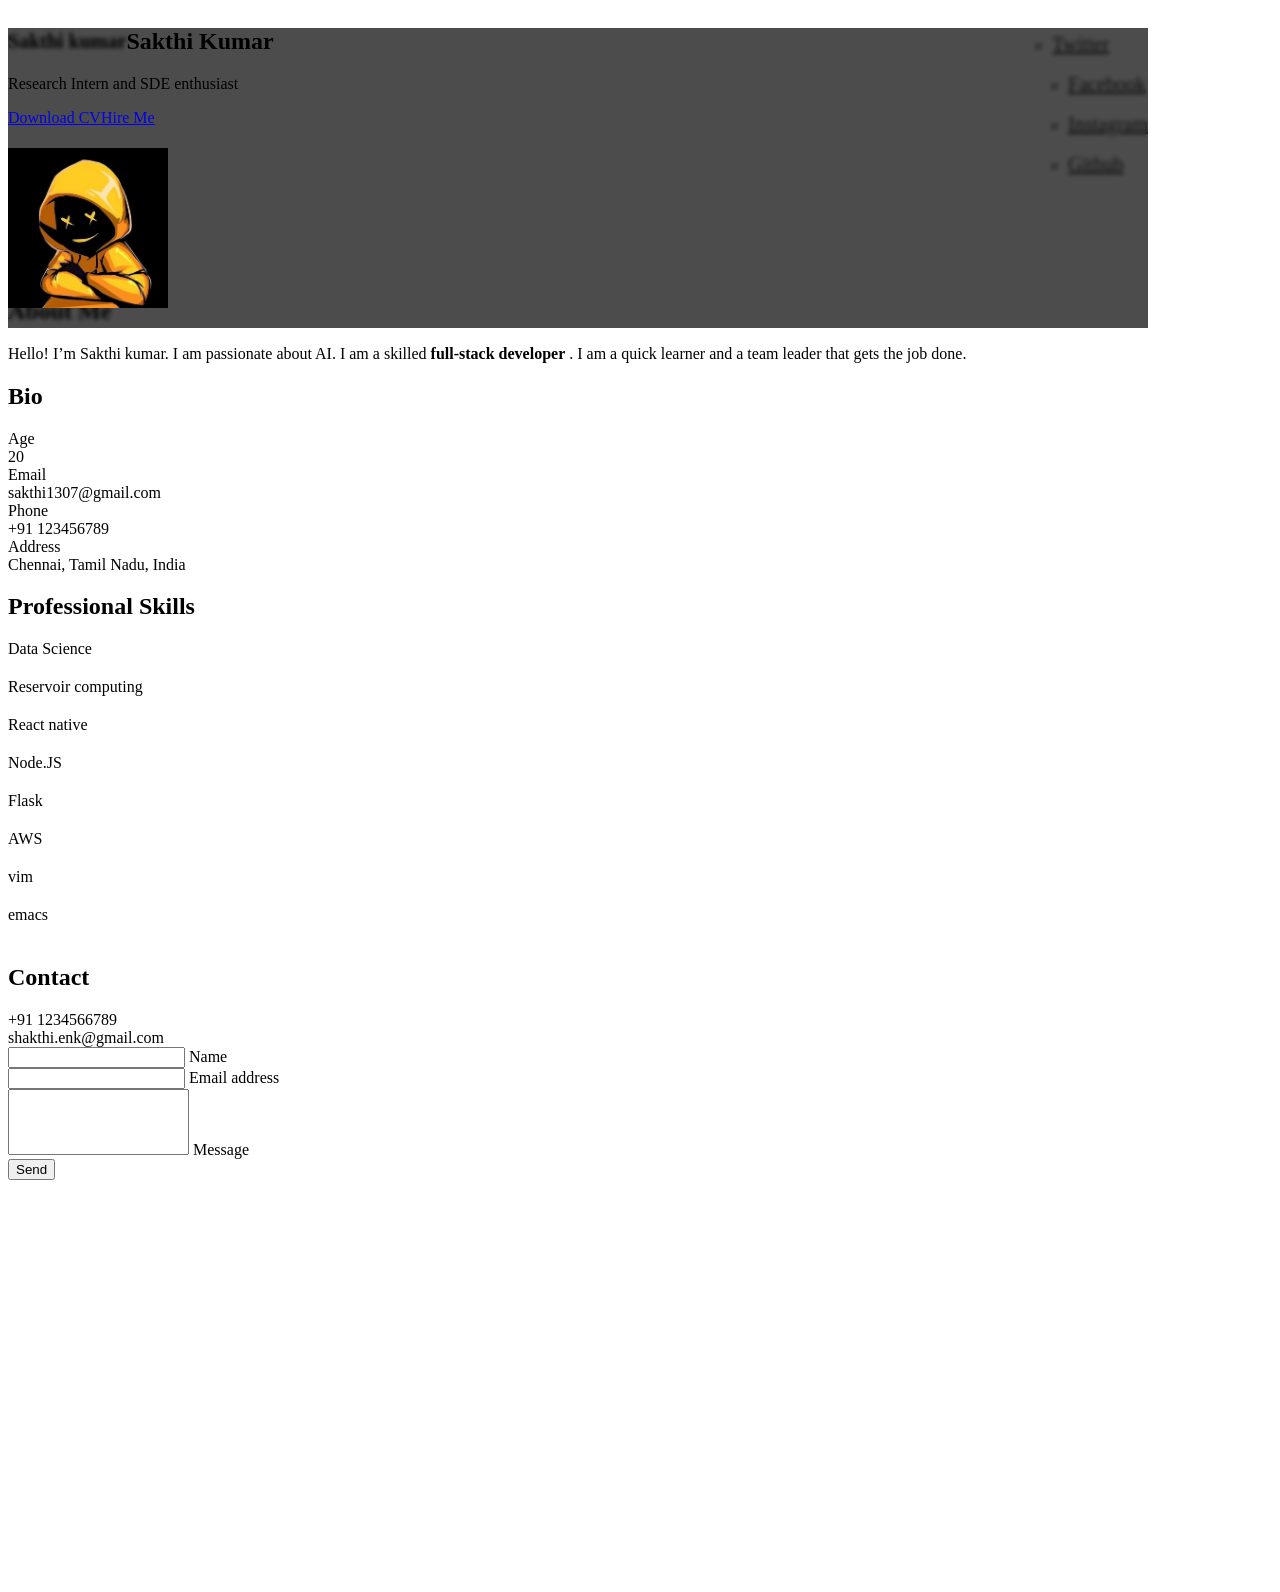
==== Assignments/P Ratish/Assignment 2/index.html @ 44084b9e "assignment 2" ====
<!DOCTYPE html>
<html lang="en-US">

<head>
  <meta charset="UTF-8">
  <meta http-equiv="X-UA-Compatible" content="IE=edge">
  <meta name="viewport" content="width=device-width, initial-scale=1">
  <title>Portfolio</title>
  <link rel="preconnect" href="https://fonts.gstatic.com" crossorigin="crossorigin" />
  <link rel="preload" as="style"
    href="https://fonts.googleapis.com/css2?family=Poppins:wght@600&amp;family=Roboto:wght@300;400;500;700&amp;display=swap" />
  <link rel="stylesheet"
    href="https://fonts.googleapis.com/css2?family=Poppins:wght@600&amp;family=Roboto:wght@300;400;500;700&amp;display=swap"
    media="print" onload="this.media='all'" />
  <noscript>
    <link rel="stylesheet"
      href="https://fonts.googleapis.com/css2?family=Poppins:wght@600&amp;family=Roboto:wght@300;400;500;700&amp;display=swap" />
  </noscript>
  <link href="css/font-awesome/css/all.min.css?ver=1.2.1" rel="stylesheet">
  <link href="css/mdb.min.css?ver=1.2.1" rel="stylesheet">
  <link href="css/aos.css?ver=1.2.1" rel="stylesheet">
  <link href="css/main.css?ver=1.2.1" rel="stylesheet">
  <noscript>
    <style type="text/css">
      [data-aos] {
        opacity: 1 !important;
        transform: translate(0) scale(1) !important;
      }
    </style>
  </noscript>
</head>

<body class="bg-dark" id="top">
  <header class="d-print-none">
    <div class="container text-center text-lg-left">
      <div class="pt-4 clearfix">
        <h1 class="site-title mb-0 text-light">Sakthi kumar</h1>
        <div class="site-nav">
          <nav role="navigation">
            <ul class="nav justify-content-center">
              <div class="header-social mb-3 d-print-none" data-aos="zoom-in" data-aos-delay="200">
                <nav role="navigation">
                  <ul class="nav justify-content-center text-light">
                    <li class="nav-item"><a class="nav-link" href="https://twitter.com" title="Twitter"><i
                          class="fab fa-twitter"></i><span class="menu-title sr-only">Twitter</span></a>
                    </li>
                    <li class="nav-item"><a class="nav-link" href="https://www.facebook.com" title="Facebook"><i
                          class="fab fa-facebook"></i><span class="menu-title sr-only">Facebook</span></a>
                    </li>
                    <li class="nav-item"><a class="nav-link" href="https://www.instagram.com" title="Instagram"><i
                          class="fab fa-instagram"></i><span class="menu-title sr-only">Instagram</span></a>
                    </li>
                    <li class="nav-item"><a class="nav-link" href="https://github.com/sakthi1307" title="Github"><i
                          class="fab fa-github"></i><span class="menu-title sr-only">Github</span></a>
                    </li>
                  </ul>
                </nav>
              </div>
            </ul>
          </nav>
        </div>
      </div>
    </div>
  </header>
  <div class="page-content">
    <div class="container">
      <div class="resume-container">
        <div class="shadow-1-strong bg-gray my-2" id="intro" style="height:250px;">
          <div class="bg-dark text-white">
            <div class="cover bg-image">
              <div class="mask" style="background-color: rgba(0, 0, 0, 0.7);backdrop-filter: blur(2px); height:300px;">
                <div class="text-center p-5">
                  <div class="avatar p-1" style="float: left; position: absolute; top: 120px;"><img
                      class="img-thumbnail shadow-2-strong" src="images/photo.png" width="160" height="160" /></div>
                  <div class="header-bio mt-2">
                    <div data-aos="zoom-in" data-aos-delay="0">
                      <h2 class="h1">Sakthi Kumar</h2>
                      <p>Research Intern and SDE enthusiast </p>
                    </div>

                    <div class="d-print-none"><a class="btn btn-outline-light btn-lg shadow-sm mt-1 me-3"
                        href="Sakthi_Kumar SampathKumar_Resume_01-09-2022-01-20-11.pdf" data-aos="fade-right" data-aos-delay="700">Download CV</a><a
                        class="btn btn-info btn-lg shadow-sm mt-1" href="#contact" data-aos="fade-left"
                        data-aos-delay="700">Hire Me</a></div>
                  </div>
                </div>
              </div>
            </div>
          </div>
        </div>

        <div class="shadow-1-strong bg-white my-5 p-5" id="about">
          <div class="about-section">

            <div class="row">
              <div class="col-md-6">
                <h2 class="h2 fw-light mb-4">About Me</h2>
                <p>Hello! I’m Sakthi kumar. I am passionate about AI. I am a skilled
                  <strong>full-stack developer</strong> .
                  I am a quick learner and a team leader that gets the job done.
                </p>
              </div>
              <div class="col-md-5 offset-lg-1">
                <div class="row mt-2">
                  <h2 class="h2 fw-light mb-4">Bio</h2>
                  <div class="col-sm-5">
                    <div class="pb-2 fw-bolder"><i class="far fa-calendar-alt pe-2 text-muted"
                        style="width:24px;opacity:0.85;"></i> Age</div>
                  </div>
                  <div class="col-sm-7">
                    <div class="pb-2">20</div>
                  </div>
                  <div class="col-sm-5">
                    <div class="pb-2 fw-bolder"><i class="far fa-envelope pe-2 text-muted"
                        style="width:24px;opacity:0.85;"></i> Email</div>
                  </div>
                  <div class="col-sm-7">
                    <div class="pb-2">sakthi1307@gmail.com</div>
                  </div>
                  <div class="col-sm-5">
                    <div class="pb-2 fw-bolder"><i class="fas fa-phone pe-2 text-muted"
                        style="width:24px;opacity:0.85;"></i> Phone</div>
                  </div>
                  <div class="col-sm-7">
                    <div class="pb-2">+91 123456789</div>
                  </div>
                  <div class="col-sm-5">
                    <div class="pb-2 fw-bolder"><i class="fas fa-map-marker-alt pe-2 text-muted"
                        style="width:24px;opacity:0.85;"></i> Address</div>
                  </div>
                  <div class="col-sm-7">
                    <div class="pb-2">Chennai, Tamil Nadu, India</div>
                  </div>

                </div>

              </div>
              <div class="skills-section">
                <h2 class="h2 fw-light mb-4">Professional Skills</h2>
                <div class="row">
                  <div class="col-md-6">
                    <div class="mb-3"><span class="fw-bolder">Data Science</span>
                      <div class="progress my-2 rounded" style="height: 20px">
                        <div class="progress-bar bg-info" role="progressbar" data-aos="zoom-in-right"
                          data-aos-delay="100" data-aos-anchor=".skills-section" style="width: 95%;" aria-valuenow="95"
                          aria-valuemin="0" aria-valuemax="100"></div>
                      </div>
                    </div>
                    <div class="mb-3"><span class="fw-bolder">Reservoir computing</span>
                      <div class="progress my-2 rounded" style="height: 20px">
                        <div class="progress-bar bg-info" role="progressbar" data-aos="zoom-in-right"
                          data-aos-delay="200" data-aos-anchor=".skills-section" style="width: 85%" aria-valuenow="85"
                          aria-valuemin="0" aria-valuemax="100"></div>
                      </div>
                    </div>
                    <div class="mb-3"><span class="fw-bolder">React native</span>
                      <div class="progress my-2 rounded" style="height: 20px">
                        <div class="progress-bar bg-info" role="progressbar" data-aos="zoom-in-right"
                          data-aos-delay="300" data-aos-anchor=".skills-section" style="width: 75%" aria-valuenow="75"
                          aria-valuemin="0" aria-valuemax="100"></div>
                      </div>
                    </div>
                    <div class="mb-3"><span class="fw-bolder">Node.JS</span>
                      <div class="progress my-2 rounded" style="height: 20px">
                        <div class="progress-bar bg-info" role="progressbar" data-aos="zoom-in-right"
                          data-aos-delay="300" data-aos-anchor=".skills-section" style="width: 75%" aria-valuenow="75"
                          aria-valuemin="0" aria-valuemax="100"></div>
                      </div>
                    </div>
                  </div>
                  <div class="col-md-6">
                    <div class="mb-3"><span class="fw-bolder">Flask</span>
                      <div class="progress my-2 rounded" style="height: 20px">
                        <div class="progress-bar bg-secondary" role="progressbar" data-aos="zoom-in-right"
                          data-aos-delay="400" data-aos-anchor=".skills-section" style="width: 95%" aria-valuenow="95"
                          aria-valuemin="0" aria-valuemax="100"></div>
                      </div>
                    </div>
                    <div class="mb-3"><span class="fw-bolder">AWS</span>
                      <div class="progress my-2 rounded" style="height: 20px">
                        <div class="progress-bar bg-secondary" role="progressbar" data-aos="zoom-in-right"
                          data-aos-delay="400" data-aos-anchor=".skills-section" style="width: 90%" aria-valuenow="90"
                          aria-valuemin="0" aria-valuemax="100"></div>
                      </div>
                    </div>
                    <div class="mb-3"><span class="fw-bolder">vim</span>
                      <div class="progress my-2 rounded" style="height: 20px">
                        <div class="progress-bar bg-secondary" role="progressbar" data-aos="zoom-in-right"
                          data-aos-delay="500" data-aos-anchor=".skills-section" style="width: 85%" aria-valuenow="85"
                          aria-valuemin="0" aria-valuemax="100"></div>
                      </div>
                    </div>
                    <div class="mb-3"><span class="fw-bolder">emacs</span>
                      <div class="progress my-2 rounded" style="height: 20px">
                        <div class="progress-bar bg-secondary" role="progressbar" data-aos="zoom-in-right"
                          data-aos-delay="600" data-aos-anchor=".skills-section" style="width: 75%" aria-valuenow="75"
                          aria-valuemin="0" aria-valuemax="100"></div>
                      </div>
                    </div>
                  </div>
                </div>
              </div>
            </div>
          </div>
        </div>
        <div class="shadow-1-strong bg-white my-5 p-5" id="contact">
          <div class="contant-section">
            <h2 class="h2 fw-light text mb-4">Contact</h2>
            <div class="row mb-4">
              <div class="col-md-5" data-aos="fade-left" data-aos-delay="200">
                <div class="mt-1">
                  <div class="h6"><i class="fas fa-phone pe-2 text-muted" style="width:24px;opacity:0.85;"></i> +91
                    1234566789</div>
                  <div class="h6"><i class="far fa-envelope pe-2 text-muted" style="width:24px;opacity:0.85;"></i>
                    shakthi.enk@gmail.com</div>
                </div>
                <div class="mt-5 d-print-none">
                  <form action="https://formspree.io/your@email.com" method="POST">
                    <div class="form-outline mb-4">
                      <input type="text" id="name" class="form-control" required />
                      <label class="form-label" for="name">Name</label>
                    </div>
                    <div class="form-outline mb-4">
                      <input type="email" id="email" class="form-control" required />
                      <label class="form-label" for="email">Email address</label>
                    </div>
                    <div class="form-outline mb-4">
                      <textarea class="form-control" style="resize: none;" id="message" rows="4" required></textarea>
                      <label class="form-label" for="message">Message</label>
                    </div>
                    <button class="btn btn-info btn-block mb-4" type="submit">Send</button>
                  </form>
                </div>
              </div>
              <div class="col-md-7 d-print-none" data-aos="zoom-in" data-aos-delay="100"><iframe
                  src="https://www.google.com/maps/embed?pb=!1m18!1m12!1m3!1d496.9774799129763!2d-73.98032087190995!3d40.765927126473905!2m3!1f0!2f0!3f0!3m2!1i1024!2i768!4f13.1!3m3!1m2!1s0x89c258f9cfcb250d%3A0xdb570ddcb766e3a8!2sNew%20York%20City%20Center!5e0!3m2!1sen!2sin!4v1614183731149!5m2!1sen!2sin"
                  width="500" height="400" style="border:0;width:100%;" allowfullscreen="" loading="lazy"></iframe>
              </div>
            </div>
          </div>
        </div>
      </div>
    </div>
  </div>

  <script src="scripts/mdb.min.js?ver=1.2.1"></script>
  <script src="scripts/aos.js?ver=1.2.1"></script>
  <script src="scripts/main.js?ver=1.2.1"></script>
</body>

</html>
---- Assignments/P Ratish/Assignment 2/css/main.css ----
/* Timeline custom component */
.timeline-card {
  position: relative;
  margin-left: 16px; }

.timeline-card:before {
  content: '';
  display: inline-block;
  position: absolute;
  background-color: #fff;
  border-radius: 100%;
  width: 24px;
  height: 24px;
  top: 16px;
  left: -12px;
  border: 5px solid;
  z-index: 2; }

.timeline-body {
  border-left: 2px solid #E6E9ED; }

.timeline-card-primary:before {
  border-color: var(--bs-primary); }

.timeline-card-info:before {
  border-color: var(--bs-info); }

.timeline-card-secondary:before {
  border-color: var(--bs-secondary); }

.timeline-card-success:before {
  border-color: var(--bs-teal); }

html {
  scroll-behavior: smooth; }

html, body {
  overflow-x: hidden; }

.container {
  max-width: 1140px; }

.site-title {
  font-size: 1.25rem;
  line-height: 2.5rem; }

.nav-link {
  padding: 0;
  font-size: 1rem;
  line-height: 2.5rem;
  color: inherit;
  opacity: 0.8; }

.header-social .nav-link {
  font-size: 1.25rem; }

.nav-link:hover,
.nav-link:focus {
  color: inherit;
  opacity: 1; }

.nav-item + .nav-item {
  margin-left: 1rem; }

.cover {
  height: 500px; }

.cover > img {
  -o-object-fit: cover;
     object-fit: cover;
  width: auto; }

.progress-bar {
  text-transform: uppercase;
  font-size: 10px;
  letter-spacing: 1px; }

.text-small {
  font-size: 0.85rem; }

.text-teal {
  color: var(--bs-teal); }

footer a:not(.nav-link) {
  color: inherit;
  border-bottom: 1px dashed;
  text-decoration: none;
  cursor: pointer; }

@media (min-width: 48em) {
  .site-title {
    float: left; }
  .site-nav {
    float: right; } }

@media (max-width: 767px) {
  /* disable animations on mobile */
  [data-aos] {
    opacity: 1 !important;
    transform: translate(0) scale(1) !important; }
  .p-5 {
    padding: 2.5rem 2rem !important; }
  .portfolio-section .m-5 {
    margin: 2rem 0 1rem !important; }
  .portfolio-reverse {
    flex-direction: column-reverse; }
  .portfolio-reverse .text-end {
    text-align: start !important; } }

@media print {
  [data-aos] {
    opacity: 1 !important;
    transform: translate(0) scale(1) !important; }
  body.bg-light {
    background-color: #fff !important; }
  .container {
    width: auto;
    max-width: 100%;
    padding: 0; }
  .cover {
    height: 360px;
    margin-bottom: 1.5rem; }
  .cover > img {
    display: none; }
  .shadow-1-strong {
    box-shadow: none !important; }
  .resume-container > .my-5 {
    margin: 0 !important; }
  .my-5.p-5 {
    padding: 1.5rem 0 !important; }
  .about-section {
    padding: 0 !important; }
  .skills-section,
  .work-experience-section,
  .education-section,
  .portfolio-section,
  .reference-section,
  .contact-section {
    padding: 0 !important; }
  .page-break {
    padding-top: 5rem;
    page-break-before: always; } }
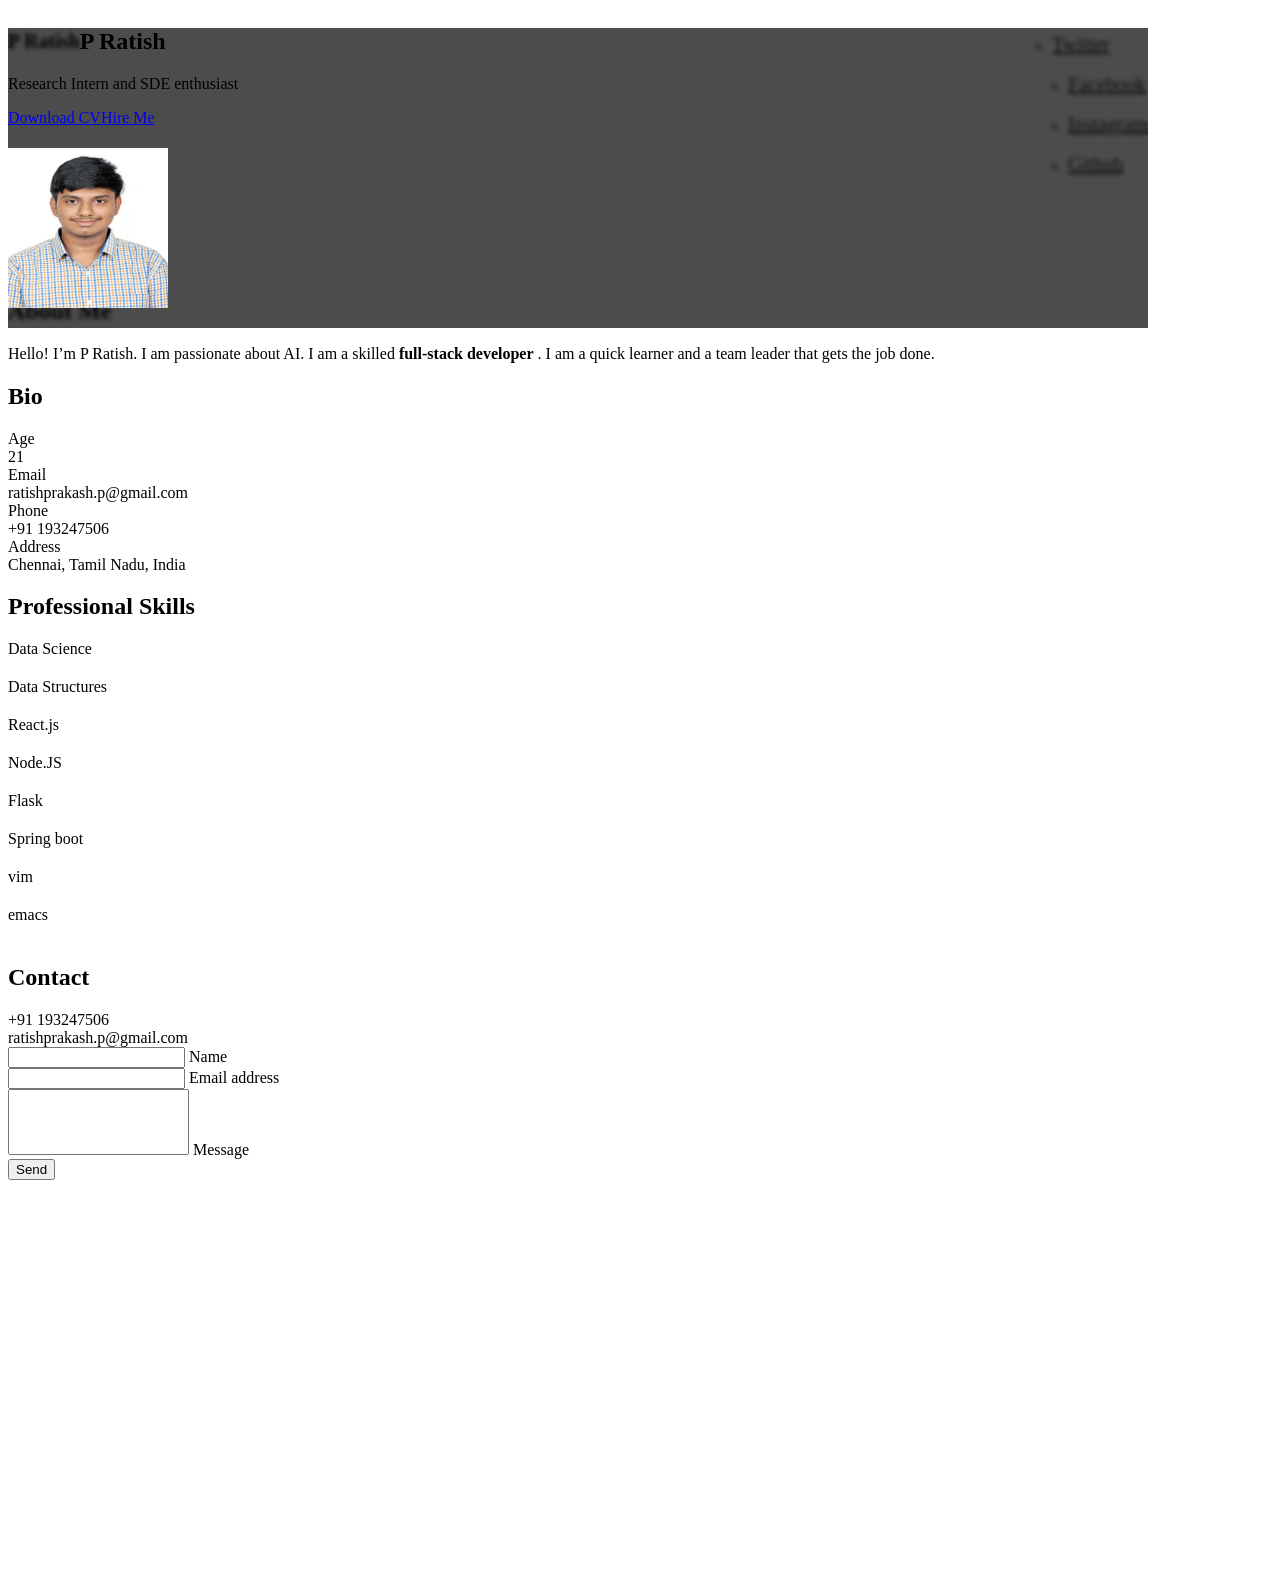
==== commit 127f53fc: "assignment 2 completed By Ratish" ====
--- a/Assignments/P Ratish/Assignment 2/index.html
+++ b/Assignments/P Ratish/Assignment 2/index.html
@@ -34,7 +34,7 @@
   <header class="d-print-none">
     <div class="container text-center text-lg-left">
       <div class="pt-4 clearfix">
-        <h1 class="site-title mb-0 text-light">Sakthi kumar</h1>
+        <h1 class="site-title mb-0 text-light">P Ratish</h1>
         <div class="site-nav">
           <nav role="navigation">
             <ul class="nav justify-content-center">
@@ -71,15 +71,15 @@
               <div class="mask" style="background-color: rgba(0, 0, 0, 0.7);backdrop-filter: blur(2px); height:300px;">
                 <div class="text-center p-5">
                   <div class="avatar p-1" style="float: left; position: absolute; top: 120px;"><img
-                      class="img-thumbnail shadow-2-strong" src="images/photo.png" width="160" height="160" /></div>
+                      class="img-thumbnail shadow-2-strong" src="images/pp 148432 copy.jpg" width="160" height="160" /></div>
                   <div class="header-bio mt-2">
                     <div data-aos="zoom-in" data-aos-delay="0">
-                      <h2 class="h1">Sakthi Kumar</h2>
+                      <h2 class="h1">P Ratish</h2>
                       <p>Research Intern and SDE enthusiast </p>
                     </div>
 
                     <div class="d-print-none"><a class="btn btn-outline-light btn-lg shadow-sm mt-1 me-3"
-                        href="Sakthi_Kumar SampathKumar_Resume_01-09-2022-01-20-11.pdf" data-aos="fade-right" data-aos-delay="700">Download CV</a><a
+                        href="ratish software engineer.pdf" data-aos="fade-right" data-aos-delay="700">Download CV</a><a
                         class="btn btn-info btn-lg shadow-sm mt-1" href="#contact" data-aos="fade-left"
                         data-aos-delay="700">Hire Me</a></div>
                   </div>
@@ -95,7 +95,7 @@
             <div class="row">
               <div class="col-md-6">
                 <h2 class="h2 fw-light mb-4">About Me</h2>
-                <p>Hello! I’m Sakthi kumar. I am passionate about AI. I am a skilled
+                <p>Hello! I’m P Ratish. I am passionate about AI. I am a skilled
                   <strong>full-stack developer</strong> .
                   I am a quick learner and a team leader that gets the job done.
                 </p>
@@ -108,21 +108,21 @@
                         style="width:24px;opacity:0.85;"></i> Age</div>
                   </div>
                   <div class="col-sm-7">
-                    <div class="pb-2">20</div>
+                    <div class="pb-2">21</div>
                   </div>
                   <div class="col-sm-5">
                     <div class="pb-2 fw-bolder"><i class="far fa-envelope pe-2 text-muted"
                         style="width:24px;opacity:0.85;"></i> Email</div>
                   </div>
                   <div class="col-sm-7">
-                    <div class="pb-2">sakthi1307@gmail.com</div>
+                    <div class="pb-2">ratishprakash.p@gmail.com</div>
                   </div>
                   <div class="col-sm-5">
                     <div class="pb-2 fw-bolder"><i class="fas fa-phone pe-2 text-muted"
                         style="width:24px;opacity:0.85;"></i> Phone</div>
                   </div>
                   <div class="col-sm-7">
-                    <div class="pb-2">+91 123456789</div>
+                    <div class="pb-2">+91 193247506</div>
                   </div>
                   <div class="col-sm-5">
                     <div class="pb-2 fw-bolder"><i class="fas fa-map-marker-alt pe-2 text-muted"
@@ -146,14 +146,14 @@
                           aria-valuemin="0" aria-valuemax="100"></div>
                       </div>
                     </div>
-                    <div class="mb-3"><span class="fw-bolder">Reservoir computing</span>
+                    <div class="mb-3"><span class="fw-bolder">Data Structures</span>
                       <div class="progress my-2 rounded" style="height: 20px">
                         <div class="progress-bar bg-info" role="progressbar" data-aos="zoom-in-right"
                           data-aos-delay="200" data-aos-anchor=".skills-section" style="width: 85%" aria-valuenow="85"
                           aria-valuemin="0" aria-valuemax="100"></div>
                       </div>
                     </div>
-                    <div class="mb-3"><span class="fw-bolder">React native</span>
+                    <div class="mb-3"><span class="fw-bolder">React.js</span>
                       <div class="progress my-2 rounded" style="height: 20px">
                         <div class="progress-bar bg-info" role="progressbar" data-aos="zoom-in-right"
                           data-aos-delay="300" data-aos-anchor=".skills-section" style="width: 75%" aria-valuenow="75"
@@ -176,7 +176,7 @@
                           aria-valuemin="0" aria-valuemax="100"></div>
                       </div>
                     </div>
-                    <div class="mb-3"><span class="fw-bolder">AWS</span>
+                    <div class="mb-3"><span class="fw-bolder">Spring boot</span>
                       <div class="progress my-2 rounded" style="height: 20px">
                         <div class="progress-bar bg-secondary" role="progressbar" data-aos="zoom-in-right"
                           data-aos-delay="400" data-aos-anchor=".skills-section" style="width: 90%" aria-valuenow="90"
@@ -210,9 +210,9 @@
               <div class="col-md-5" data-aos="fade-left" data-aos-delay="200">
                 <div class="mt-1">
                   <div class="h6"><i class="fas fa-phone pe-2 text-muted" style="width:24px;opacity:0.85;"></i> +91
-                    1234566789</div>
+                    193247506</div>
                   <div class="h6"><i class="far fa-envelope pe-2 text-muted" style="width:24px;opacity:0.85;"></i>
-                    shakthi.enk@gmail.com</div>
+                    ratishprakash.p@gmail.com</div>
                 </div>
                 <div class="mt-5 d-print-none">
                   <form action="https://formspree.io/your@email.com" method="POST">
@@ -233,7 +233,7 @@
                 </div>
               </div>
               <div class="col-md-7 d-print-none" data-aos="zoom-in" data-aos-delay="100"><iframe
-                  src="https://www.google.com/maps/embed?pb=!1m18!1m12!1m3!1d496.9774799129763!2d-73.98032087190995!3d40.765927126473905!2m3!1f0!2f0!3f0!3m2!1i1024!2i768!4f13.1!3m3!1m2!1s0x89c258f9cfcb250d%3A0xdb570ddcb766e3a8!2sNew%20York%20City%20Center!5e0!3m2!1sen!2sin!4v1614183731149!5m2!1sen!2sin"
+                  src="https://www.google.com/maps/embed?pb=!1m18!1m12!1m3!1d248755.7802182065!2d80.06892734607673!3d13.047822266554473!2m3!1f0!2f0!3f0!3m2!1i1024!2i768!4f13.1!3m3!1m2!1s0x3a5265ea4f7d3361%3A0x6e61a70b6863d433!2sChennai%2C%20Tamil%20Nadu!5e0!3m2!1sen!2sin!4v1667578495269!5m2!1sen!2sin"
                   width="500" height="400" style="border:0;width:100%;" allowfullscreen="" loading="lazy"></iframe>
               </div>
             </div>
